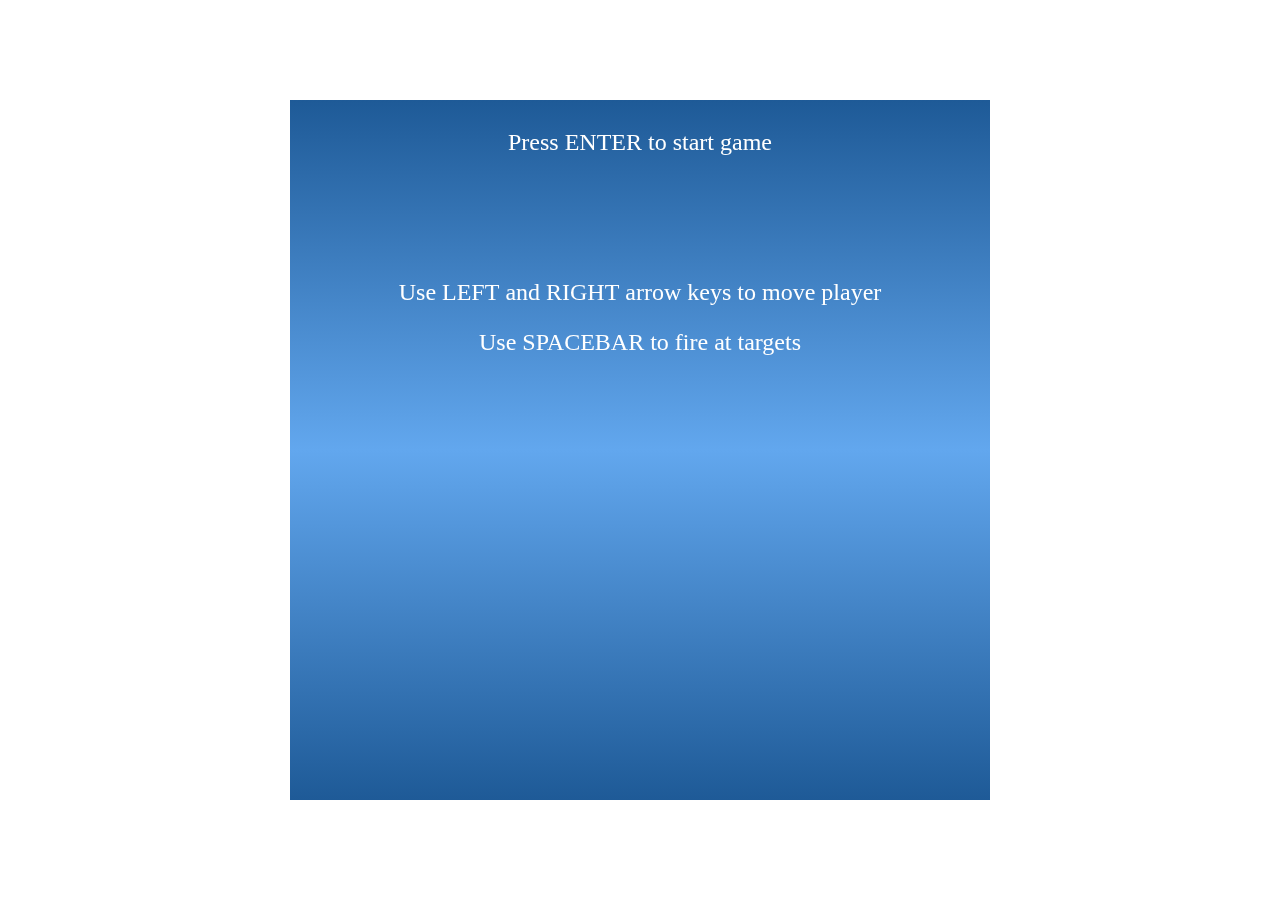
==== index.html @ 7d6450ad "Initial commit" ====
<!DOCTYPE html>
<html>
<head>
<meta charset="utf-8">
<title>Snowball Practice</title>
<script src="https://ajax.googleapis.com/ajax/libs/jquery/3.4.1/jquery.min.js"></script>
<style type="text/css">
body {
  background: #fff;
}

#game {
  background: linear-gradient(#1e5a97, #62a7ee, #1e5a97);
  
  margin: auto;
  position: absolute;
  top: 0;
  bottom: 0;
  left: 0;
  right: 0;
  
}
</style>
<script>
window.requestAnimFrame = (function(callback) {
  return function(callback) {
    window.setTimeout(callback, 1000 / 60);
  };
})();

var canvas, context;
var started = false;

$(document).ready(function(){

  canvas = $("#game")[0];
  context = canvas.getContext('2d');
  
  // game intro instructions
  context.clearRect(0, 0, canvas.width, canvas.height);
  context.font = '18pt Calibri';
  context.fillStyle = '#fff';
  context.textAlign = 'center';
  context.fillText("Press ENTER to start game", canvas.width / 2, 50);
  context.fillText("Use LEFT and RIGHT arrow keys to move player", canvas.width / 2, 200);
  context.fillText("Use SPACEBAR to fire at targets", canvas.width / 2, 250);
  
  $(document).keypress(function(e){
    // start game if user presses enter
    if(e.keyCode==13){
      context.clearRect(0, 0, canvas.width, canvas.height);
      started=true;
    }
  });

});

function movePlayer(e)
{
if(!started)
  return;
var rect = canvas.getBoundingClientRect();
var message = (e.clientX - rect.left) + ", " + (e.clientY - rect.top);
context.clearRect(0, 0, canvas.width, canvas.height);
context.textAlign = 'left';
context.fillText(message, 10, 25);
}


</script>
</head>

<body>

<canvas id="game" onmousemove="movePlayer(event)" width=700 height=700></canvas>


</body>
</html>
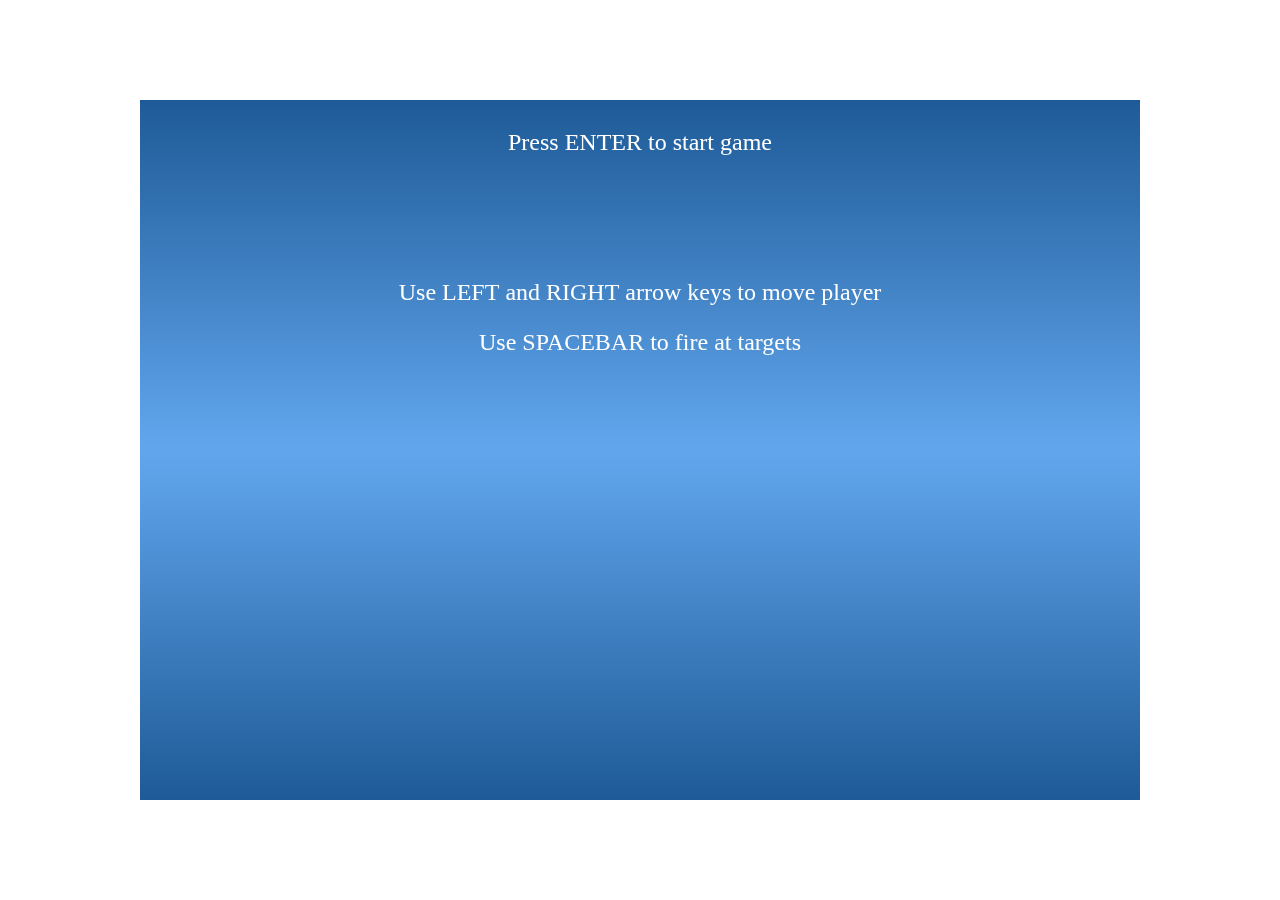
==== commit a1f19cba: "pong with projectiles that allow you to shoot again once they're out of frame" ====
--- a/index.html
+++ b/index.html
@@ -22,14 +22,30 @@
 }
 </style>
 <script>
-window.requestAnimFrame = (function(callback) {
-  return function(callback) {
-    window.setTimeout(callback, 1000 / 60);
-  };
+var player = {};
+
+player.avatar="snowman.png";
+player.x=0;
+player.y=0;
+player.width=30;
+player.height=30;
+
+var snowball = {};
+
+snowball.x=0;
+snowball.y=0;
+snowball.width=10;
+snowball.height=10;
+
+var request_frame = (function(callback)
+{
+  return window.requestAnimationFrame || window.webkitRequestAnimationFrame || window.mozRequestAnimationFrame || window.oRequestAnimationFrame || window.msRequestAnimationFrame || function(callback){window.setTimeout(callback, 1000 / 60)};
 })();
 
 var canvas, context;
 var started = false;
+var paused=false;
+var fired=false;
 
 $(document).ready(function(){
 
@@ -50,6 +66,20 @@
     if(e.keyCode==13){
       context.clearRect(0, 0, canvas.width, canvas.height);
       started=true;
+      animate();
+    }
+    else if(e.keyCode==32){
+      if(!fired)
+      {
+        snowball.x = player.x;
+        snowball.y = player.y;
+        fired=true;
+      }
+    }
+    else if(e.code=="KeyP"){
+      paused=!paused;
+      if(!paused)
+        animate();
     }
   });
 
@@ -67,12 +97,70 @@
 }
 
 
+var x_max = false;
+var y_max = false;
+function animate()
+{
+
+context.fillStyle = 'rgba(255, 255, 255, 0.5)';
+
+if(paused) {
+  context.fillStyle = 'rgba(255, 255, 255, 0.5)';
+  context.fillRect(0, canvas.height / 2 - 25, canvas.width, 50);
+  context.font = '28pt Calibri';
+  context.fillStyle = '#000';
+  context.textAlign = 'center';
+  context.textBaseline = "middle"; 
+  context.fillText("PAUSED", canvas.width / 2, canvas.height / 2);
+  return;
+}
+
+context.clearRect(0, 0, canvas.width, canvas.height);
+
+
+if((player.x + player.width) > canvas.width)
+  x_max = true;
+else if(player.x < 0)
+  x_max = false;
+
+if((player.y + player.height) > canvas.height)
+  y_max = true;
+else if(player.y < 0)
+  y_max = false;
+
+if(x_max)
+  player.x -= 3;
+else
+  player.x += 3;
+
+if(y_max)
+  player.y -= 3;
+else
+  player.y += 3;
+
+context.fillRect(player.x, player.y, player.width, player.height);
+//context.fillRect(player.x + 20, player.y, player.width, player.height);
+//context.fillRect(player.x, player.y + 20, player.width, player.height);
+//context.fillRect(player.x + 20, player.y + 20, player.width, player.height);
+if(fired)
+{
+  snowball.y -= 3;
+  context.fillRect(snowball.x, snowball.y, snowball.width, snowball.height);
+  if(snowball.y <= 0)
+    fired=false;
+}
+
+request_frame(function() {
+  animate();
+});
+
+}
 </script>
 </head>
 
 <body>
 
-<canvas id="game" onmousemove="movePlayer(event)" width=700 height=700></canvas>
+<canvas id="game" onmousemove="return;movePlayer(event)" width=1000 height=700></canvas>
 
 
 </body>
